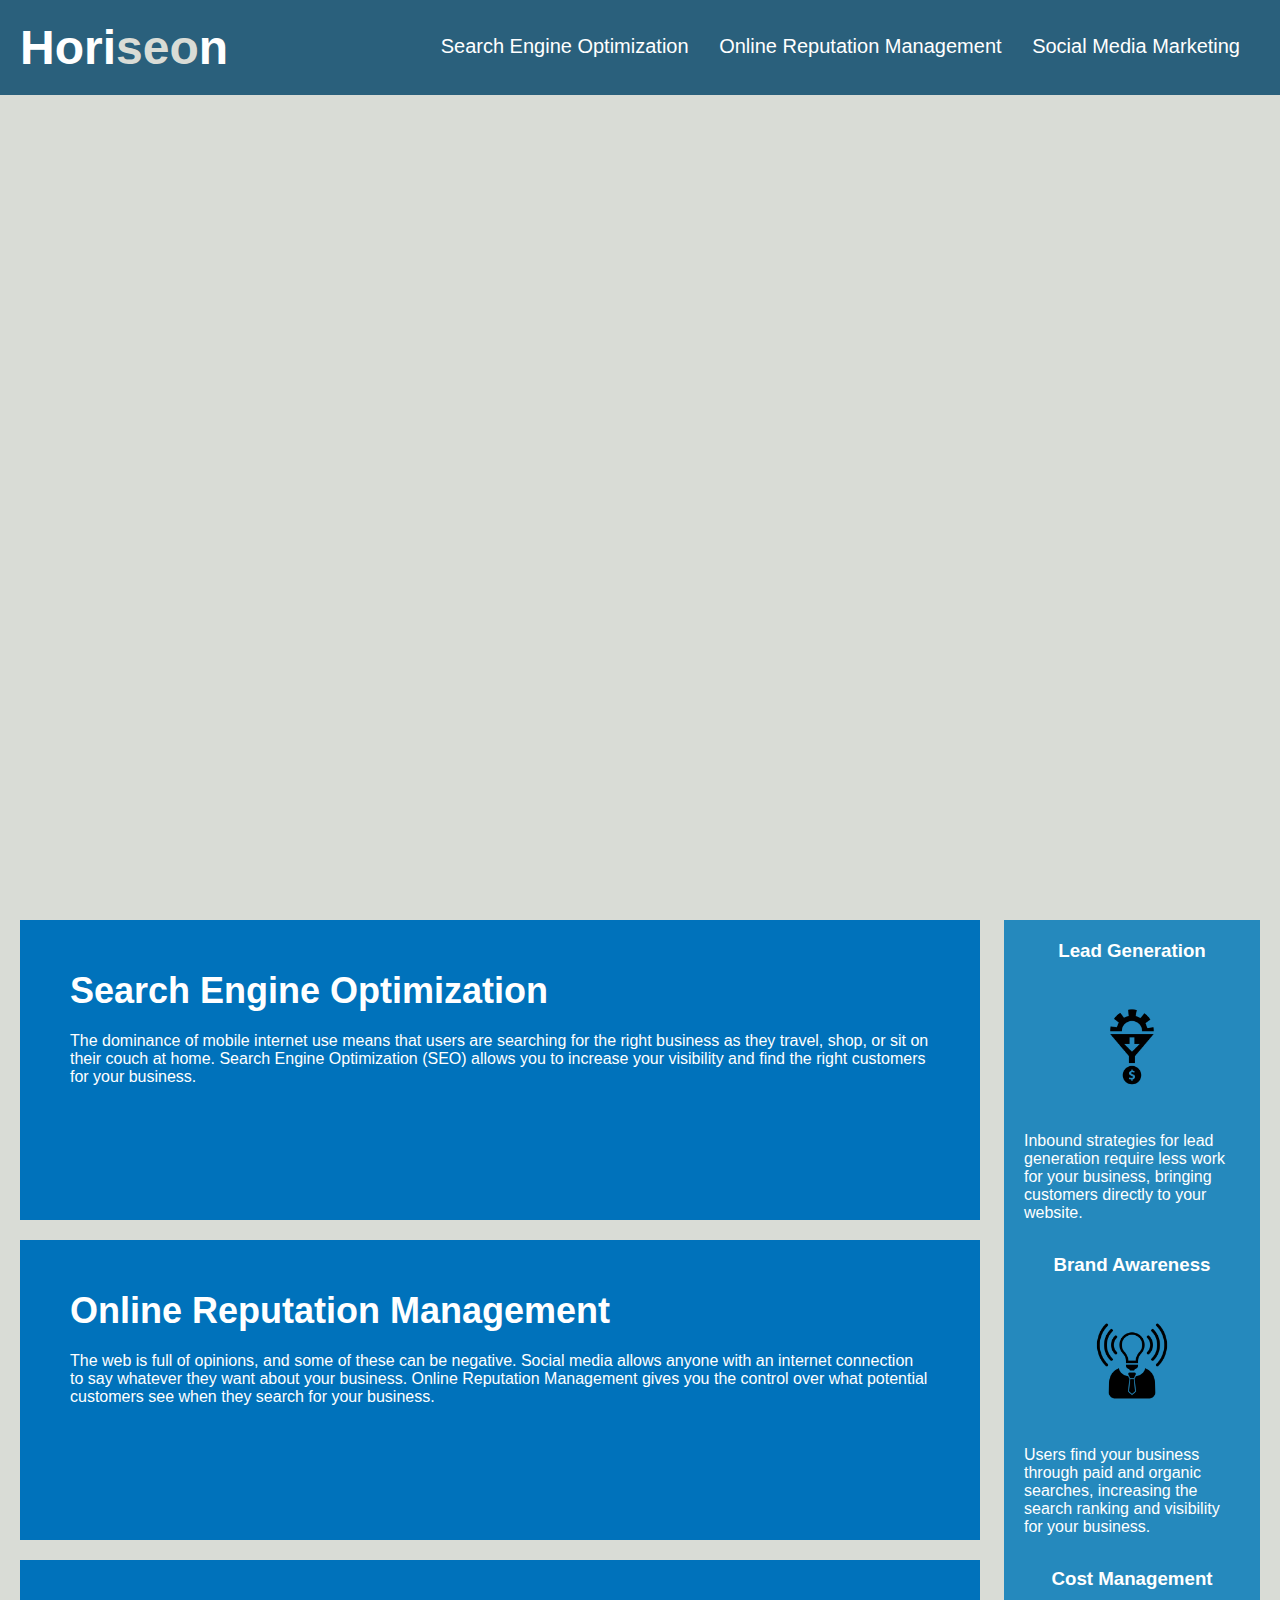
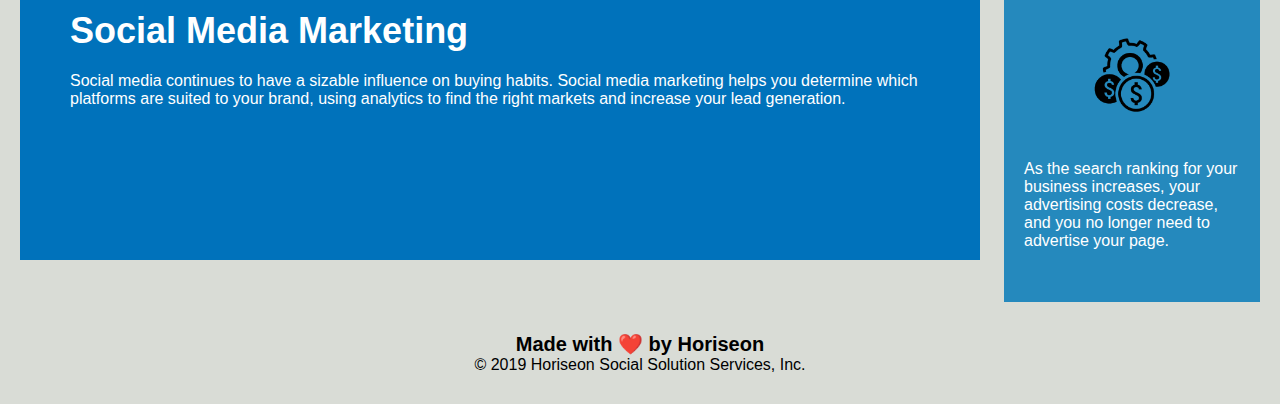
==== index.html @ fa8cf7e9 "Move contents out of Develop dir and delete Develop dir" ====
<!DOCTYPE html>
<html lang="en-us">

<head>
    <meta charset="UTF-8" />
    <link rel="stylesheet" href="./assets/css/style.css">
    <title>Horiseon</title>
</head>

<body>
    <!-- Navigation -->
    <header>
        <h1>
            <a href="./">Hori<span class="seo">seo</span>n</a>
        </h1>
        <nav>
            <ul>
                <li>
                    <a href="#search-engine-optimization">Search Engine Optimization</a>
                </li>
                <li>
                    <a href="#online-reputation-management">Online Reputation Management</a>
                </li>
                <li>
                    <a href="#social-media-marketing">Social Media Marketing</a>
                </li>
            </ul>
        </nav>
    </header>

    <!-- Hero section -->
    <section class="hero"></section>

    <!-- content section -->
    <section class="content">
        <!-- content 1 -->
        <article id="search-engine-optimization" class="content-box">
            <img src="./assets/images/search-engine-optimization.jpg" alt="" class="float-left" />
            <div>
                <h2>Search Engine Optimization</h2>
                <p>
                    The dominance of mobile internet use means that users are searching for the right business as they travel, shop, or sit on their couch at home. Search Engine Optimization (SEO) allows you to increase your visibility and find the right customers for your business.
                </p>
            </div>
        </article>

        <!-- content 2 -->
        <article id="online-reputation-management" class="content-box">
            <img src="./assets/images/online-reputation-management.jpg" alt="" class="float-right" />
            <div>
                <h2>Online Reputation Management</h2>
                <p>
                    The web is full of opinions, and some of these can be negative. Social media allows anyone with an internet connection to say whatever they want about your business. Online Reputation Management gives you the control over what potential customers see when they search for your business.
                </p>
            </div>
        </article>

        <!-- content 3 -->
        <article id="social-media-marketing" class="content-box">
            <img src="./assets/images/social-media-marketing.jpg" alt="" class="float-left" />
            <div>
                <h2>Social Media Marketing</h2>
                <p>
                    Social media continues to have a sizable influence on buying habits. Social media marketing helps you determine which platforms are suited to your brand, using analytics to find the right markets and increase your lead generation.
                </p>
            </div>
        </article>
    </section>

    <!-- Benefits section -->
    <aside class="benefits">
        <!-- Benefit 1 -->
        <div class="benefit-box">
            <h3>Lead Generation</h3>
            <img src="./assets/images/lead-generation.png" alt="" />
            <p>
                Inbound strategies for lead generation require less work for your business, bringing customers directly to your website.
            </p>
        </div>

        <!-- Benefit 2 -->
        <div class="benefit-box">
            <h3>Brand Awareness</h3>
            <img src="./assets/images/brand-awareness.png" alt="" />
            <p>
                Users find your business through paid and organic searches, increasing the search ranking and visibility for your business.
            </p>
        </div>

        <!-- Benefit 3 -->
        <div class="benefit-box">
            <h3>Cost Management</h3>
            <img src="./assets/images/cost-management.png" alt="" ></img>
            <p>
                As the search ranking for your business increases, your advertising costs decrease, and you no longer need to advertise your page.
            </p>
        </div>
    </aside>

    <!-- Footer -->
    <div class="footer">
        <h2>Made with ❤️️ by Horiseon</h2>
        <p>
            &copy; 2019 Horiseon Social Solution Services, Inc.
        </p>
    </div>
</body>

</html>
---- assets/css/style.css ----
* {
    box-sizing: border-box;
    padding: 0;
    margin: 0;
}

body {
    background-color: #d9dcd6;
}

/* <header> styles start */
header {
    padding: 20px;
    font-family: 'Trebuchet MS', 'Lucida Sans Unicode', 'Lucida Grande', 'Lucida Sans', Arial, sans-serif;
    background-color: #2a607c;
    color: #ffffff;
}

header h1 {
    display: inline-block;
    font-size: 48px;
}

header h1 .seo {
    color: #d9dcd6;
}

/* <nav> styles start */
header nav {
    padding-top: 15px;
    margin-right: 20px;
    float: right;
    font-family: 'Gill Sans', 'Gill Sans MT', Calibri, 'Trebuchet MS', sans-serif;
    font-size: 20px;
}

header nav ul {
    list-style-type: none;
}

header nav ul li {
    display: inline-block;
    margin-left: 25px;
}
/* <nav styles end */
/* <header> styles end */ 

a {
    color: #ffffff;
    text-decoration: none;
}

p {
    font-size: 16px;
}

/* hero style start */
.hero {
    height: 800px;
    width: 100%;
    margin-bottom: 25px;
    background-image: url("../images/digital-marketing-meeting.jpg");
    background-size: cover;
    background-position: center;
}
/* hero style end */

.float-left {
    float: left;
    margin-right: 25px;
}

.float-right {
    float: right;
    margin-left: 25px;
}

/* content section style start */
.content {
    width: 75%;
    display: inline-block;
    margin-left: 20px;
}

.content-box {
    margin-bottom: 20px;
    padding: 50px;
    height: 300px;
    font-family: 'Gill Sans', 'Gill Sans MT', Calibri, 'Trebuchet MS', sans-serif;
    background-color: #0072bb;
    color: #ffffff;
}

.content-box img {
    max-height: 200px; 
}

.content-box h2 {
    margin-bottom: 20px;
    font-size: 36px; 
}

/* content section style end */ 

/*benefits aside style start */
.benefits {
    margin-right: 20px;
    padding: 20px;
    clear: both;
    float: right;
    width: 20%;
    height: 100%;
    font-family: 'Gill Sans', 'Gill Sans MT', Calibri, 'Trebuchet MS', sans-serif;
    background-color: #2589bd;
}

.benefit-box {
    margin-bottom: 32px;
    color: #ffffff;
}

.benefit-box h3 {
    margin-bottom: 10px;
    text-align: center;
}

.benefit-box img {
    display: block;
    margin: 10px auto;
    max-width: 150px; 
}

/* benefits aside style end */

/* footer style start */
.footer {
    padding: 30px;
    clear: both;
    font-family: 'Trebuchet MS', 'Lucida Sans Unicode', 'Lucida Grande', 'Lucida Sans', Arial, sans-serif;
    text-align: center;
}

.footer h2 {
    font-size: 20px;
}
/*footer style end */
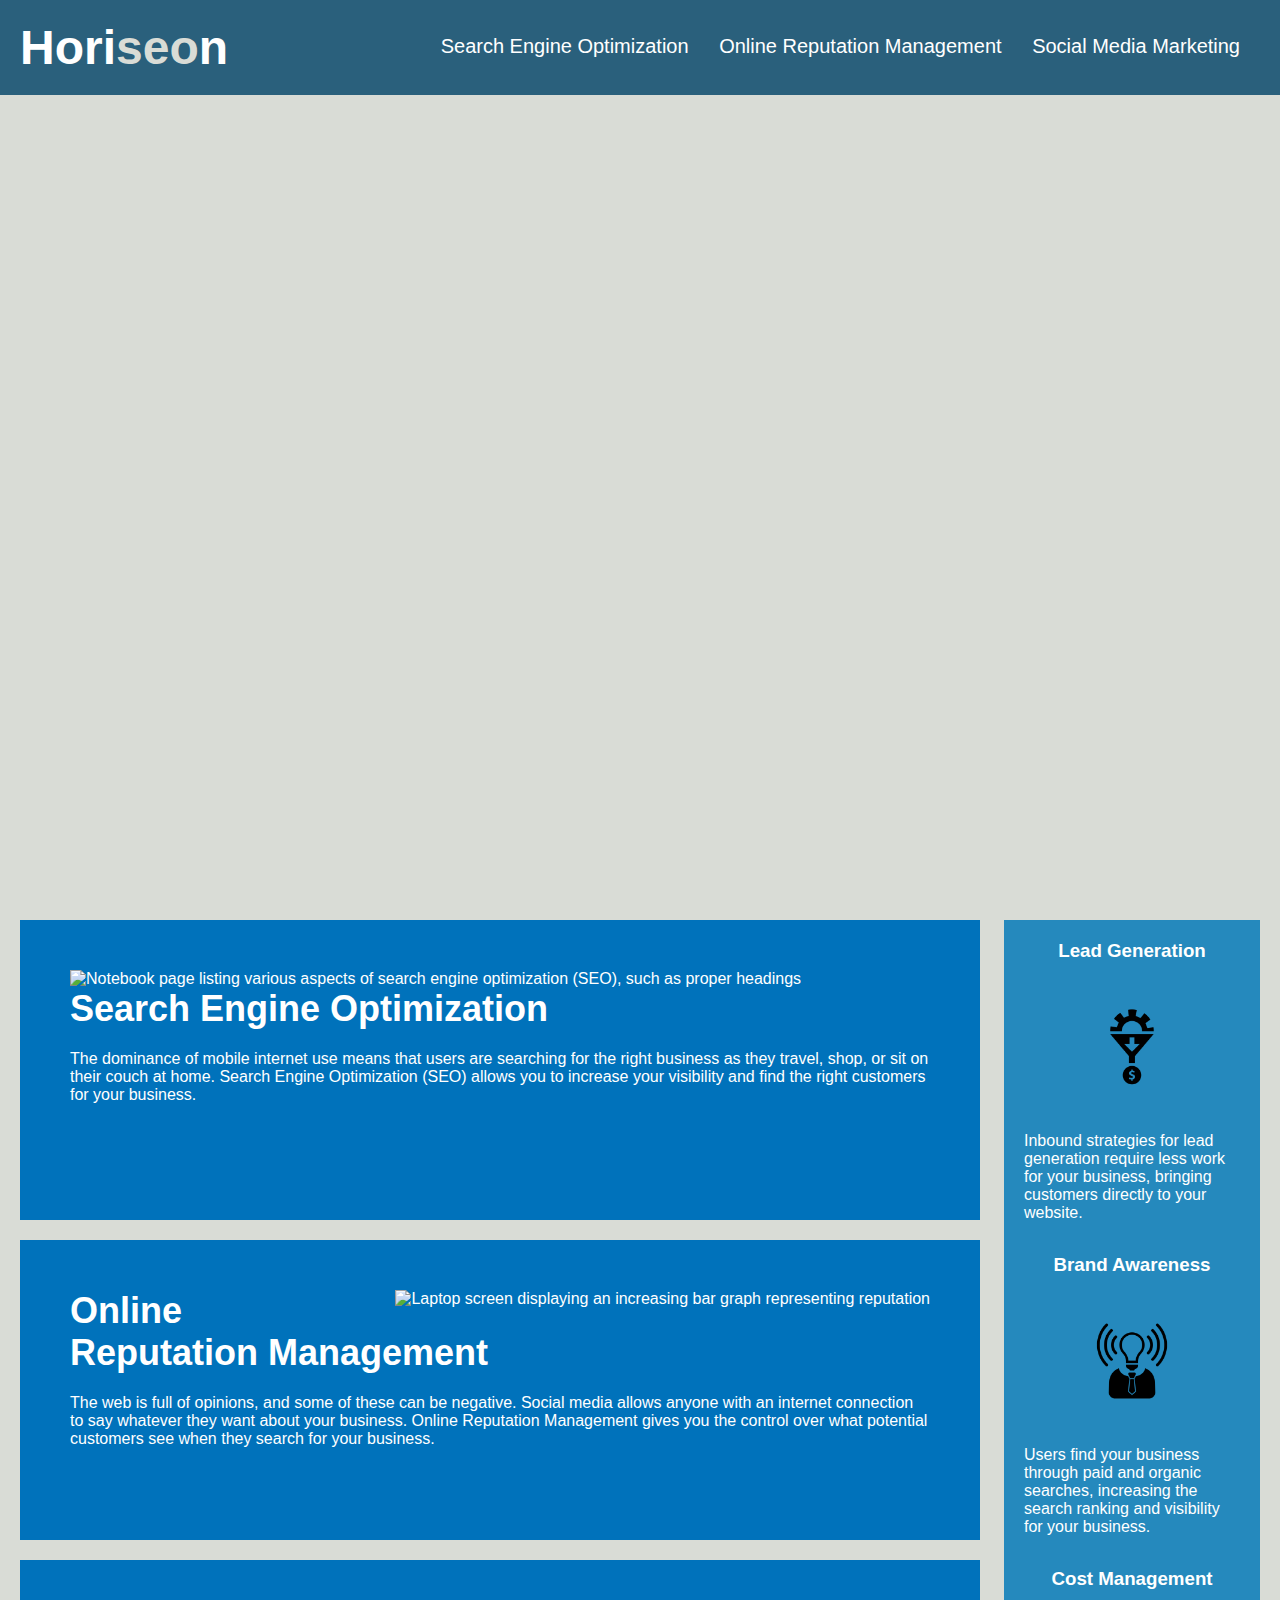
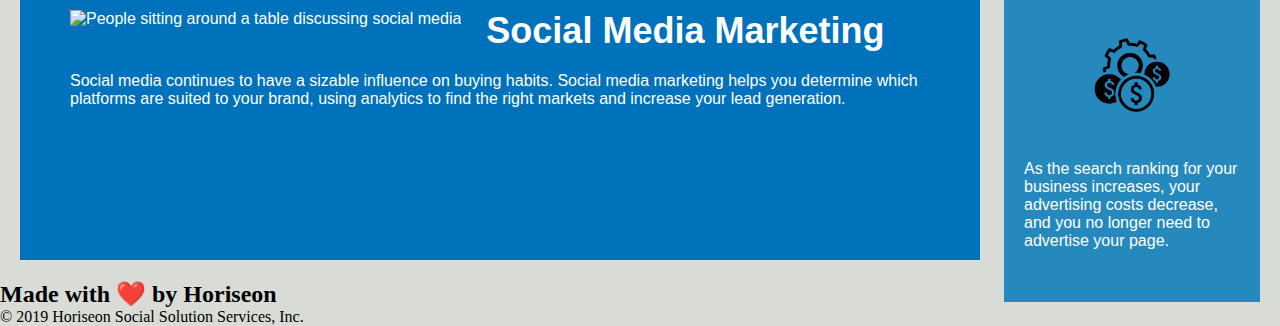
==== commit cdc88532: "Add descriptive alt messages to article images" ====
--- a/index.html
+++ b/index.html
@@ -3,7 +3,7 @@
 
 <head>
     <meta charset="UTF-8" />
-    <link rel="stylesheet" href="./assets/css/style.css">
+    <link rel="stylesheet" href="./assets/css/style.css" />
     <title>Horiseon</title>
 </head>
 
@@ -35,7 +35,7 @@
     <section class="content">
         <!-- content 1 -->
         <article id="search-engine-optimization" class="content-box">
-            <img src="./assets/images/search-engine-optimization.jpg" alt="" class="float-left" />
+            <img src="./assets/images/search-engine-optimization.jpg" alt="Notebook page listing various aspects of search engine optimization (SEO), such as proper headings" class="float-left" />
             <div>
                 <h2>Search Engine Optimization</h2>
                 <p>
@@ -46,7 +46,7 @@
 
         <!-- content 2 -->
         <article id="online-reputation-management" class="content-box">
-            <img src="./assets/images/online-reputation-management.jpg" alt="" class="float-right" />
+            <img src="./assets/images/online-reputation-management.jpg" alt="Laptop screen displaying an increasing bar graph representing reputation" class="float-right" />
             <div>
                 <h2>Online Reputation Management</h2>
                 <p>
@@ -57,7 +57,7 @@
 
         <!-- content 3 -->
         <article id="social-media-marketing" class="content-box">
-            <img src="./assets/images/social-media-marketing.jpg" alt="" class="float-left" />
+            <img src="./assets/images/social-media-marketing.jpg" alt="People sitting around a table discussing social media" class="float-left" />
             <div>
                 <h2>Social Media Marketing</h2>
                 <p>
@@ -90,7 +90,7 @@
         <!-- Benefit 3 -->
         <div class="benefit-box">
             <h3>Cost Management</h3>
-            <img src="./assets/images/cost-management.png" alt="" ></img>
+            <img src="./assets/images/cost-management.png" alt="" />
             <p>
                 As the search ranking for your business increases, your advertising costs decrease, and you no longer need to advertise your page.
             </p>
@@ -98,12 +98,12 @@
     </aside>
 
     <!-- Footer -->
-    <div class="footer">
+    <footer>
         <h2>Made with ❤️️ by Horiseon</h2>
         <p>
             &copy; 2019 Horiseon Social Solution Services, Inc.
         </p>
-    </div>
+    </footer>
 </body>
 
 </html>
